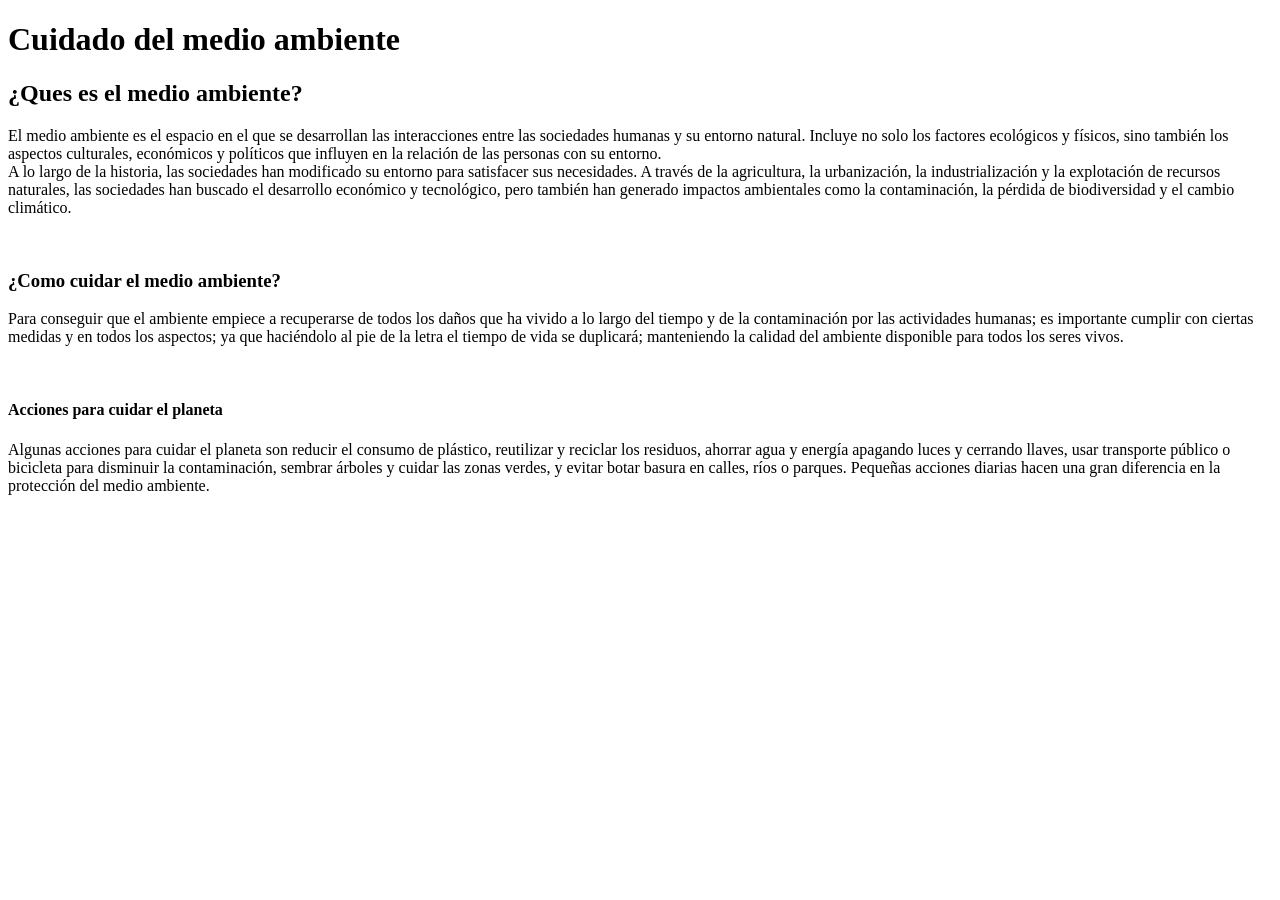
==== index.html @ 9c6f7515 "Home" ====
<!DOCTYPE html>
<html lang="en">
<head>
    <meta charset="UTF-8">
    <meta name="viewport" content="width=device-width, initial-scale=1.0">
    <title>Medio Ambiente</title>
    <link rel="stylesheet" href="style.css">
</head>
<body>
    <h1>Cuidado del medio ambiente</h1>
    <h2>¿Ques es el medio ambiente?</h2>
    <p>El medio ambiente es el espacio en el que se desarrollan las interacciones entre las sociedades humanas y su entorno natural. Incluye no solo los factores ecológicos y físicos, sino también los aspectos culturales, económicos y políticos que influyen en la relación de las personas con su entorno. <br>
        
    A lo largo de la historia, las sociedades han modificado su entorno para satisfacer sus necesidades. A través de la agricultura, la urbanización, la industrialización y la explotación de recursos naturales, las sociedades han buscado el desarrollo económico y tecnológico, pero también han generado impactos ambientales como la contaminación, la pérdida de biodiversidad y el cambio climático. </p>
        <br>

    <h3>¿Como cuidar el medio ambiente?</h3>
    <p>Para conseguir que el ambiente empiece a recuperarse de todos los daños que ha vivido a lo largo del tiempo y de la contaminación por las actividades humanas; es importante cumplir con ciertas medidas y en todos los aspectos; ya que haciéndolo al pie de la letra el tiempo de vida se duplicará; manteniendo la calidad del ambiente disponible para todos los seres vivos.</p>
    <br>

     <h4>Acciones para cuidar el planeta</h4>
     <p>Algunas acciones para cuidar el planeta son reducir el consumo de plástico, reutilizar y reciclar los residuos, ahorrar agua y energía apagando luces y cerrando llaves, usar transporte público o bicicleta para disminuir la contaminación, sembrar árboles y cuidar las zonas verdes, y evitar botar basura en calles, ríos o parques. Pequeñas acciones diarias hacen una gran diferencia en la protección del medio ambiente.</p>
        
</body>
</html>
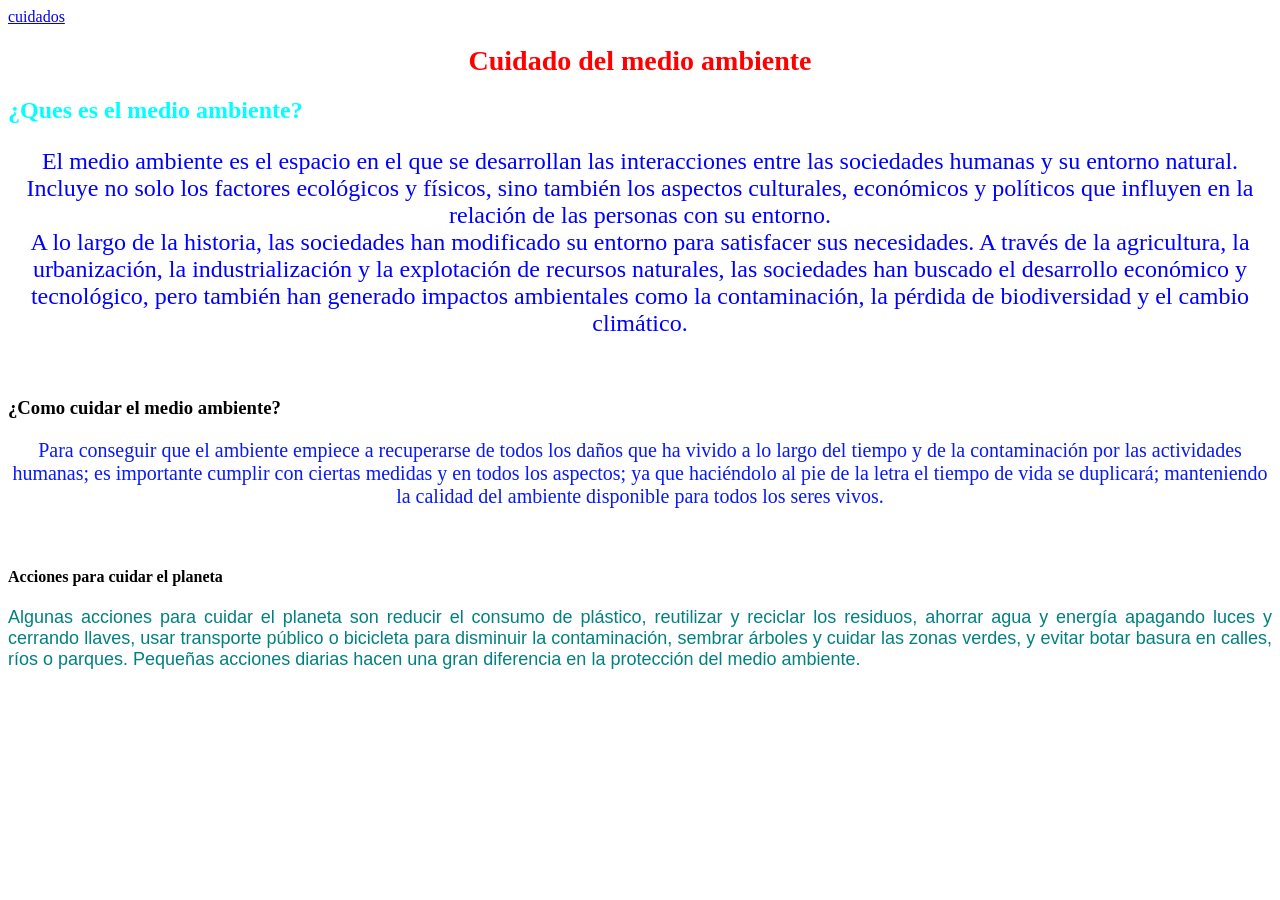
==== commit 3913be23: "pagina cuidado del medio ambiente- modif-index" ====
--- a/index.html
+++ b/index.html
@@ -3,23 +3,33 @@
 <head>
     <meta charset="UTF-8">
     <meta name="viewport" content="width=device-width, initial-scale=1.0">
-    <title>Medio Ambiente</title>
-    <link rel="stylesheet" href="style.css">
+    <link rel="stylesheet" href="Estilos/Styles.css">
+    <title>Home</title>
+    <style>
+        .parrafo03{
+            color: teal;
+            text-align: justify;
+            font-family: Arial, Helvetica, sans-serif;
+            font-size: 18px;
+        }
+
+    </style>
 </head>
 <body>
+    <a href="cuidados.html">cuidados</a>
     <h1>Cuidado del medio ambiente</h1>
-    <h2>¿Ques es el medio ambiente?</h2>
-    <p>El medio ambiente es el espacio en el que se desarrollan las interacciones entre las sociedades humanas y su entorno natural. Incluye no solo los factores ecológicos y físicos, sino también los aspectos culturales, económicos y políticos que influyen en la relación de las personas con su entorno. <br>
+    <h2 style="color: aqua;">¿Ques es el medio ambiente?</h2>
+    <p class="parrafo01">El medio ambiente es el espacio en el que se desarrollan las interacciones entre las sociedades humanas y su entorno natural. Incluye no solo los factores ecológicos y físicos, sino también los aspectos culturales, económicos y políticos que influyen en la relación de las personas con su entorno. <br>
         
     A lo largo de la historia, las sociedades han modificado su entorno para satisfacer sus necesidades. A través de la agricultura, la urbanización, la industrialización y la explotación de recursos naturales, las sociedades han buscado el desarrollo económico y tecnológico, pero también han generado impactos ambientales como la contaminación, la pérdida de biodiversidad y el cambio climático. </p>
         <br>
 
     <h3>¿Como cuidar el medio ambiente?</h3>
-    <p>Para conseguir que el ambiente empiece a recuperarse de todos los daños que ha vivido a lo largo del tiempo y de la contaminación por las actividades humanas; es importante cumplir con ciertas medidas y en todos los aspectos; ya que haciéndolo al pie de la letra el tiempo de vida se duplicará; manteniendo la calidad del ambiente disponible para todos los seres vivos.</p>
+    <p id="parrafo02">Para conseguir que el ambiente empiece a recuperarse de todos los daños que ha vivido a lo largo del tiempo y de la contaminación por las actividades humanas; es importante cumplir con ciertas medidas y en todos los aspectos; ya que haciéndolo al pie de la letra el tiempo de vida se duplicará; manteniendo la calidad del ambiente disponible para todos los seres vivos.</p>
     <br>
 
      <h4>Acciones para cuidar el planeta</h4>
-     <p>Algunas acciones para cuidar el planeta son reducir el consumo de plástico, reutilizar y reciclar los residuos, ahorrar agua y energía apagando luces y cerrando llaves, usar transporte público o bicicleta para disminuir la contaminación, sembrar árboles y cuidar las zonas verdes, y evitar botar basura en calles, ríos o parques. Pequeñas acciones diarias hacen una gran diferencia en la protección del medio ambiente.</p>
+     <p class="parrafo03">Algunas acciones para cuidar el planeta son reducir el consumo de plástico, reutilizar y reciclar los residuos, ahorrar agua y energía apagando luces y cerrando llaves, usar transporte público o bicicleta para disminuir la contaminación, sembrar árboles y cuidar las zonas verdes, y evitar botar basura en calles, ríos o parques. Pequeñas acciones diarias hacen una gran diferencia en la protección del medio ambiente.</p>
         
 </body>
 </html>
--- a/Estilos/Styles.css
+++ b/Estilos/Styles.css
@@ -0,0 +1,21 @@
+h1{
+    color: red;
+    font-size: 28px;
+    text-align: center;
+}
+
+.parrafo01{
+    color: blue;
+    font-size: 24px;
+    text-align: center;
+}
+#parrafo02{
+    color: rgb(9, 25, 247);
+    font-size: 20px;
+    text-align: center;
+}
+#parrafo03{
+    color: rgb(9, 25, 247);
+    font-size: 18px;
+    text-align: center;
+}
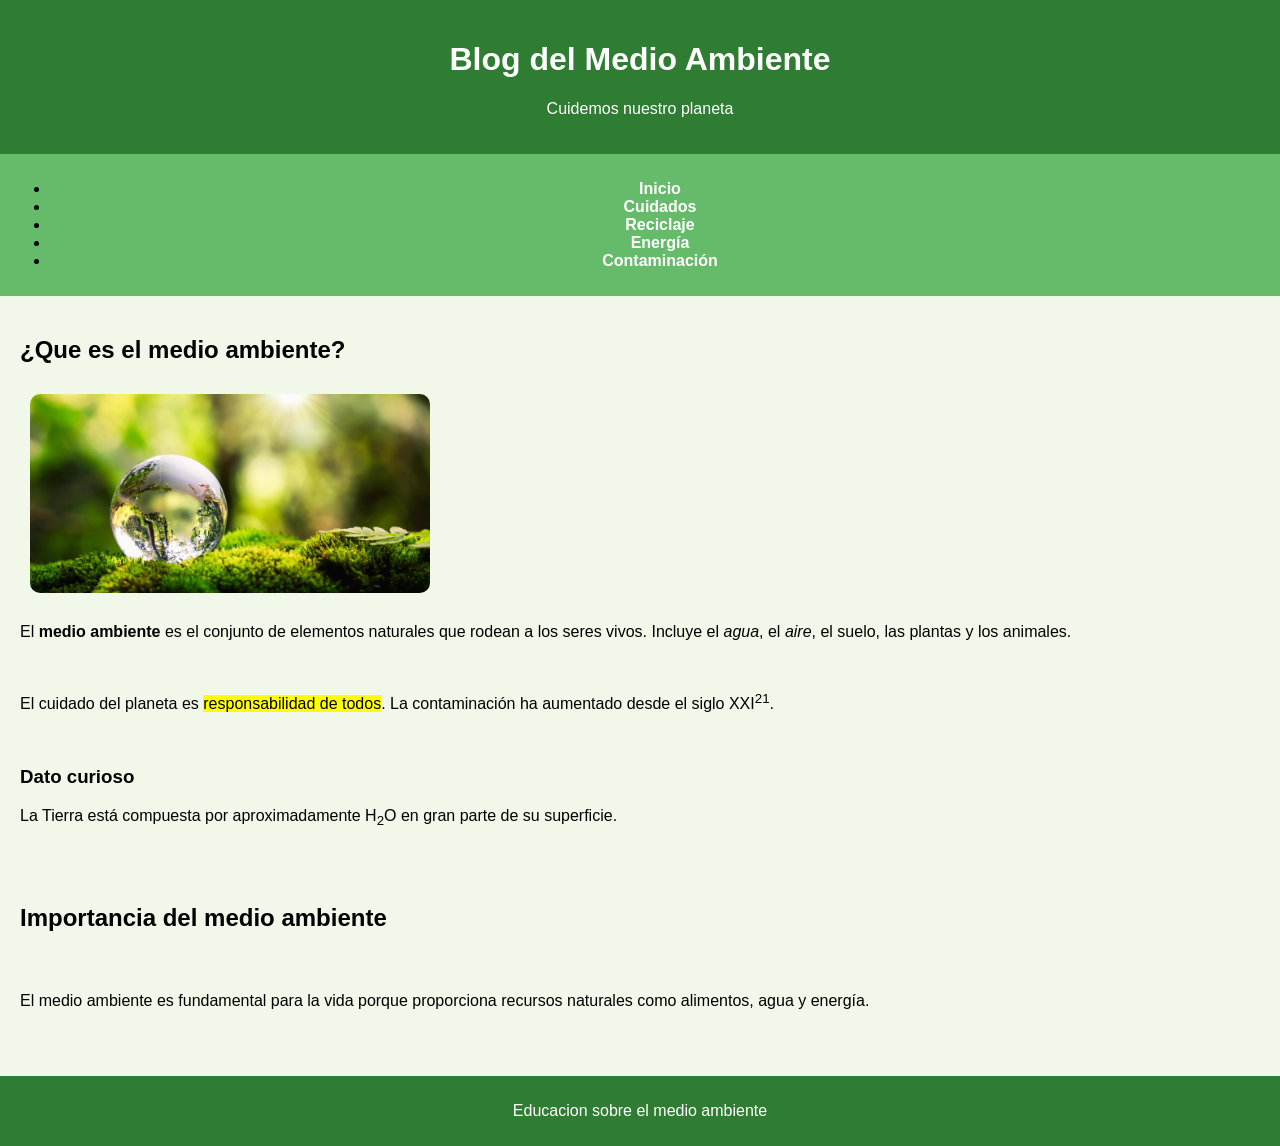
==== commit 9ee776d0: "actualice mi proyecto" ====
--- a/index.html
+++ b/index.html
@@ -4,32 +4,68 @@
     <meta charset="UTF-8">
     <meta name="viewport" content="width=device-width, initial-scale=1.0">
     <link rel="stylesheet" href="Estilos/Styles.css">
-    <title>Home</title>
+    <title>Medio ambiente</title>
     <style>
-        .parrafo03{
-            color: teal;
-            text-align: justify;
-            font-family: Arial, Helvetica, sans-serif;
-            font-size: 18px;
-        }
 
     </style>
 </head>
 <body>
-    <a href="cuidados.html">cuidados</a>
-    <h1>Cuidado del medio ambiente</h1>
-    <h2 style="color: aqua;">¿Ques es el medio ambiente?</h2>
-    <p class="parrafo01">El medio ambiente es el espacio en el que se desarrollan las interacciones entre las sociedades humanas y su entorno natural. Incluye no solo los factores ecológicos y físicos, sino también los aspectos culturales, económicos y políticos que influyen en la relación de las personas con su entorno. <br>
-        
-    A lo largo de la historia, las sociedades han modificado su entorno para satisfacer sus necesidades. A través de la agricultura, la urbanización, la industrialización y la explotación de recursos naturales, las sociedades han buscado el desarrollo económico y tecnológico, pero también han generado impactos ambientales como la contaminación, la pérdida de biodiversidad y el cambio climático. </p>
-        <br>
+    <header>
+        <h1>Blog del Medio Ambiente</h1>
+        <p>Cuidemos nuestro planeta</p>
+    </header>
+    <nav>
+    <ul>
+        <li><a href="index.html">Inicio</a></li>
+        <li><a href="cuidados.html">Cuidados</a></li>
+        <li><a href="reciclaje.html">Reciclaje</a></li>
+        <li><a href="energia.html">Energía</a></li>
+        <li><a href="contaminacion.html">Contaminación</a></li>
+    </ul>
+    </nav>
 
-    <h3>¿Como cuidar el medio ambiente?</h3>
-    <p id="parrafo02">Para conseguir que el ambiente empiece a recuperarse de todos los daños que ha vivido a lo largo del tiempo y de la contaminación por las actividades humanas; es importante cumplir con ciertas medidas y en todos los aspectos; ya que haciéndolo al pie de la letra el tiempo de vida se duplicará; manteniendo la calidad del ambiente disponible para todos los seres vivos.</p>
-    <br>
+    <section>
+        <article>
+            <h2>¿Que es el medio ambiente?</h2>
+            <img src="imagenes/index.jpg" width="400">
+            <p>
+                El <strong>medio ambiente</strong> es el conjunto de elementos naturales que rodean a los seres vivos.
+                Incluye el <em>agua</em>, el <em>aire</em>, el suelo, las plantas y los animales.
+            </p>
 
-     <h4>Acciones para cuidar el planeta</h4>
-     <p class="parrafo03">Algunas acciones para cuidar el planeta son reducir el consumo de plástico, reutilizar y reciclar los residuos, ahorrar agua y energía apagando luces y cerrando llaves, usar transporte público o bicicleta para disminuir la contaminación, sembrar árboles y cuidar las zonas verdes, y evitar botar basura en calles, ríos o parques. Pequeñas acciones diarias hacen una gran diferencia en la protección del medio ambiente.</p>
-        
+            <br>
+            <p>
+               El cuidado del planeta es <mark>responsabilidad de todos</mark>.
+               La contaminación ha aumentado desde el siglo XXI<sup>21</sup>. 
+            </p>
+
+            <br>
+            
+        </article>
+        <aside>
+            <h3>Dato curioso</h3>
+            <p>
+                La Tierra está compuesta por aproximadamente H<sub>2</sub>O en gran parte de su superficie.  
+            </p>
+        </aside>
+
+    </section>
+
+    <section>
+        <h2>Importancia del medio ambiente</h2>
+        <img src="" alt="">
+        <p>
+            El medio ambiente es fundamental para la vida porque proporciona recursos naturales como alimentos,
+            agua y energía.
+        </p>
+    </section>
+
+    <footer>
+        <p>Educacion sobre el medio ambiente</p>
+
+    </footer>
+
+   
+
 </body>
 </html>
--- a/Estilos/Styles.css
+++ b/Estilos/Styles.css
@@ -1,21 +1,54 @@
-h1{
-    color: red;
-    font-size: 28px;
-    text-align: center;
+body {
+    background-color:#F1F8E9;
+    font-family:Arial;
+    margin:0;
+}
+header{
+    background:#2E7D32;
+    color:white;
+    text-align:center;
+    padding:20px;
 }
 
-.parrafo01{
-    color: blue;
-    font-size: 24px;
-    text-align: center;
+nav{
+    background:#66BB6A;
+    padding:10px;
+    text-align:center;
 }
-#parrafo02{
-    color: rgb(9, 25, 247);
-    font-size: 20px;
-    text-align: center;
+
+nav a{
+    margin:10px;
+    text-decoration:none;
+    color:white;
+    font-weight:bold;
 }
-#parrafo03{
-    color: rgb(9, 25, 247);
-    font-size: 18px;
-    text-align: center;
+
+nav a:hover{
+    color:yellow;
+}
+
+section{
+    padding:20px;
+}
+
+img{
+    margin:10px;
+    border-radius:10px;
+}
+
+table{
+    margin-top:20px;
+    border-collapse:collapse;
+}
+
+th,td{
+    padding:10px;
+}
+
+footer{
+    background:#2E7D32;
+    color:white;
+    text-align:center;
+    padding:10px;
+    margin-top:30px;
 }
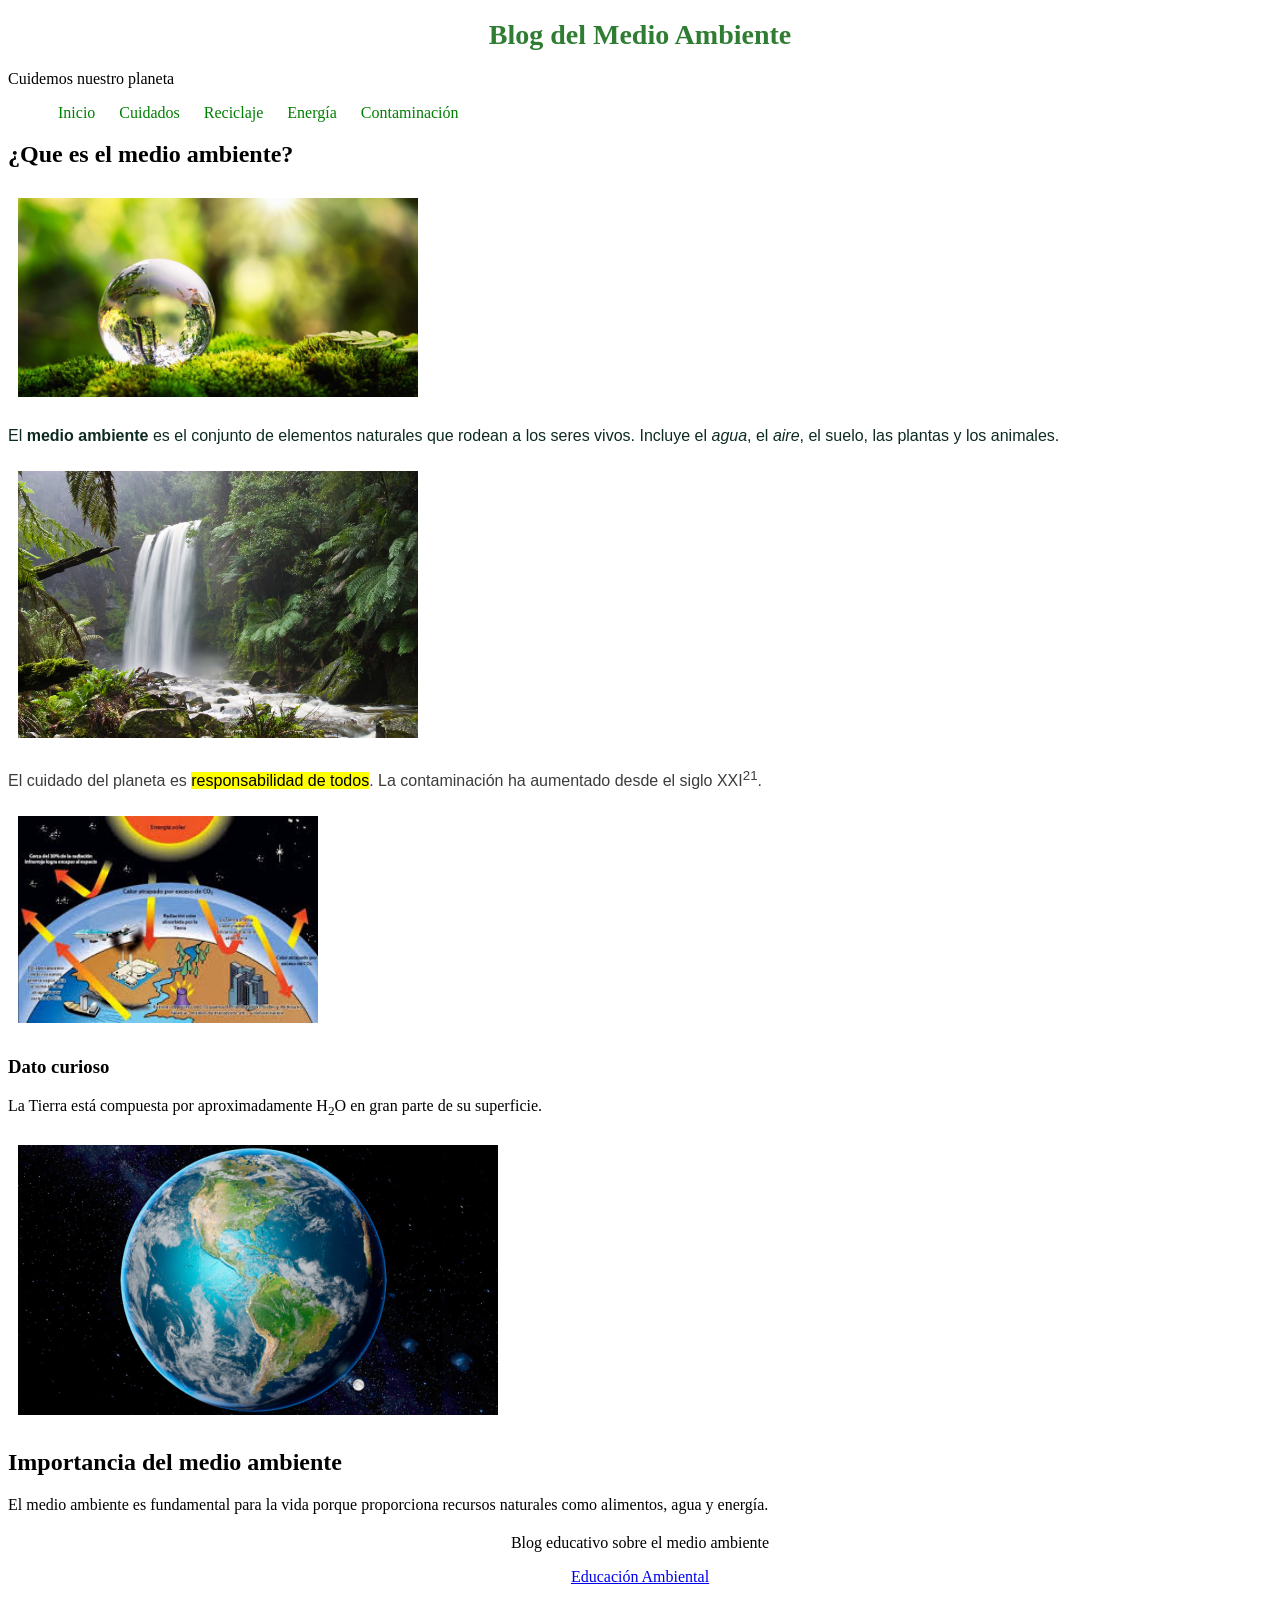
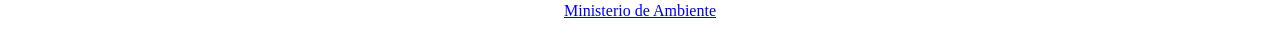
==== commit a62d8e5f: "hice algunas actualizaciones" ====
--- a/index.html
+++ b/index.html
@@ -5,9 +5,7 @@
     <meta name="viewport" content="width=device-width, initial-scale=1.0">
     <link rel="stylesheet" href="Estilos/Styles.css">
     <title>Medio ambiente</title>
-    <style>
-
-    </style>
+   
 </head>
 <body>
     <header>
@@ -27,18 +25,20 @@
     <section>
         <article>
             <h2>¿Que es el medio ambiente?</h2>
-            <img src="imagenes/index.jpg" width="400">
-            <p>
+            <img src="imagenes/index.jpg" alt="Naturaleza" width="400">
+            <p class="parrafo01">
+
                 El <strong>medio ambiente</strong> es el conjunto de elementos naturales que rodean a los seres vivos.
                 Incluye el <em>agua</em>, el <em>aire</em>, el suelo, las plantas y los animales.
             </p>
+            <img src="imagenes/2.jpg" alt="Naturaleza" width="400">
 
             <br>
-            <p>
-               El cuidado del planeta es <mark>responsabilidad de todos</mark>.
-               La contaminación ha aumentado desde el siglo XXI<sup>21</sup>. 
+            <p id="parrafo02">
+                El cuidado del planeta es <mark>responsabilidad de todos</mark>.
+                La contaminación ha aumentado desde el siglo XXI<sup>21</sup>.
             </p>
-
+            <img src="imagenes/4.jpg" alt="Cambio climatico" width="300">
             <br>
             
         </article>
@@ -47,13 +47,13 @@
             <p>
                 La Tierra está compuesta por aproximadamente H<sub>2</sub>O en gran parte de su superficie.  
             </p>
+            <img src="imagenes/6.jpeg" alt="Planeta tierra">
         </aside>
-
     </section>
 
     <section>
         <h2>Importancia del medio ambiente</h2>
-        <img src="" alt="">
+        
         <p>
             El medio ambiente es fundamental para la vida porque proporciona recursos naturales como alimentos,
             agua y energía.
@@ -61,11 +61,15 @@
     </section>
 
     <footer>
-        <p>Educacion sobre el medio ambiente</p>
+        <p>Blog educativo sobre el medio ambiente</p>
+        <p>
+            <a href="https://www.minambiente.gov.co/cumbre-nacional-educacion-ambiental/" target="_blank">Educación Ambiental</a>
+        </p>
+
+        <p>
+            <a href="https://www.minambiente.gov.co/colombia-avanza-en-materia-de-educacion-ambiental-una-politica-renovada-y-transformadora/" target="_blank">Ministerio de Ambiente</a>
+        </p>
 
     </footer>
-
-   
-
 </body>
 </html>
--- a/Estilos/Styles.css
+++ b/Estilos/Styles.css
@@ -1,54 +1,49 @@
-body {
-    background-color:#F1F8E9;
-    font-family:Arial;
-    margin:0;
-}
-header{
-    background:#2E7D32;
-    color:white;
-    text-align:center;
-    padding:20px;
+h1{
+    color: rgb(46, 125, 50);
+    font-size: 28px;
+    text-align: center;
 }
 
-nav{
-    background:#66BB6A;
-    padding:10px;
-    text-align:center;
+.parrafo01{
+    text-align: justify;
+    color: rgb(13, 42, 32);
+    font-family: Arial, Helvetica, sans-serif;
+}
+
+#parrafo02{
+    text-align: justify;
+    color: rgb(60, 60, 60);
+    font-family: Arial, Helvetica, sans-serif;
+}
+
+nav ul{
+    list-style: none;
+}
+
+nav ul li{
+    display: inline;
+    margin: 10px;
 }
 
 nav a{
-    margin:10px;
-    text-decoration:none;
-    color:white;
-    font-weight:bold;
-}
-
-nav a:hover{
-    color:yellow;
-}
-
-section{
-    padding:20px;
+    text-decoration: none;
+    color: green;
 }
 
 img{
-    margin:10px;
-    border-radius:10px;
+    margin: 10px;
 }
 
 table{
-    margin-top:20px;
-    border-collapse:collapse;
+    border-collapse: collapse;
 }
 
-th,td{
-    padding:10px;
+th, td{
+    border: 1px solid black;
+    padding: 8px;
 }
 
 footer{
-    background:#2E7D32;
-    color:white;
-    text-align:center;
-    padding:10px;
-    margin-top:30px;
+    text-align: center;
+    margin-top: 20px;
 }
